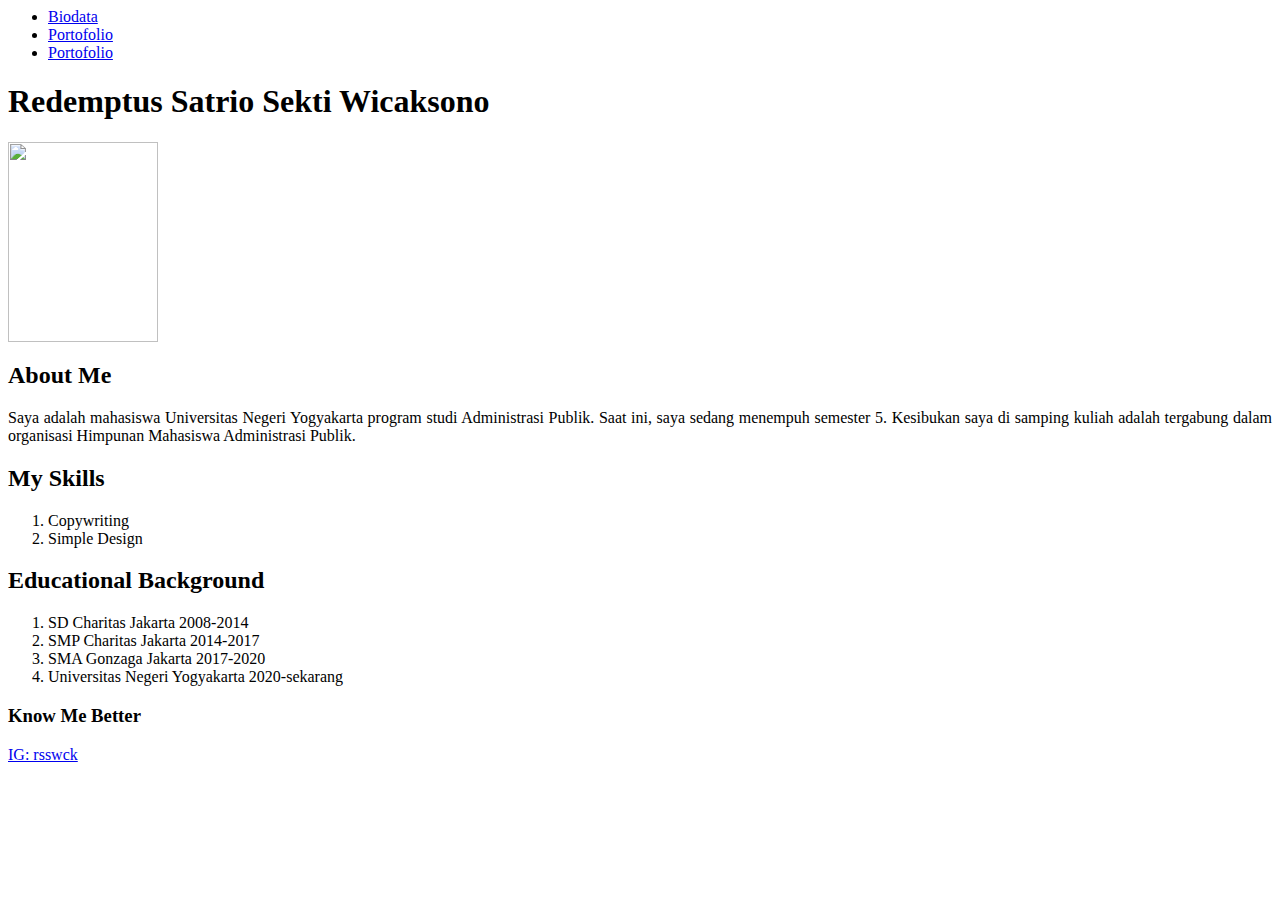
==== index.html @ 18ec1465 "tambah menu" ====
<html>
    <body>
        <div class="nav">        
            <ul>
            <li><a href="#">Biodata</a></li>
            <li><a href="portofolio.html">Portofolio</a></li>
            <li><a href="Portofolio.html">Portofolio</a></li>
        </ul>
    </div>
        <H1><bold>Redemptus Satrio Sekti Wicaksono</bold></H1>
        <img src="WhatsApp Image 2022-09-18 at 00.23.56.jpeg" width="150" height="200" /></a></div><br />
        <H2><b>About Me</b></H2>
        <p style="text-align: justify;">Saya adalah mahasiswa Universitas Negeri Yogyakarta program studi Administrasi Publik. Saat ini, saya sedang menempuh semester 5. Kesibukan saya di samping kuliah adalah tergabung dalam organisasi Himpunan Mahasiswa Administrasi Publik.</p>
        <h2><bold>My Skills</bold></h2>
        <ol><li>Copywriting</li>
            <li>Simple Design</li>
        </ol>
        <h2><b>Educational Background</b></h2>
        <ol><li>SD Charitas Jakarta 2008-2014</li>
            <li>SMP Charitas Jakarta 2014-2017</li>
            <li>SMA Gonzaga Jakarta 2017-2020</li>
            <li>Universitas Negeri Yogyakarta 2020-sekarang</li>
            </ol>
            <h3>Know Me Better</h3>
            <p><a href="https://instagram.com/rsswck" target="_blank">IG: rsswck</a></p>
    </body>
</html>
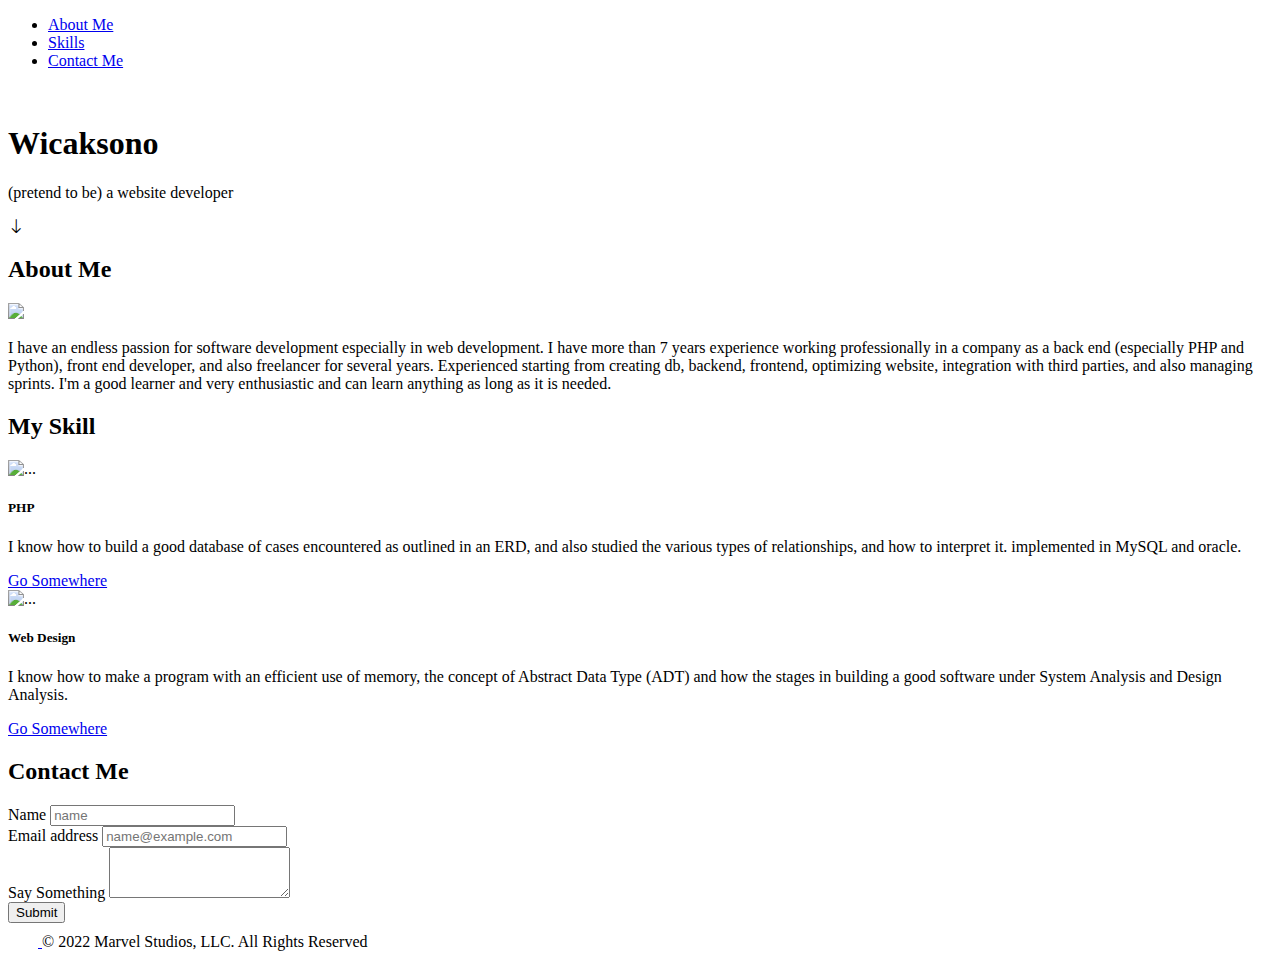
==== commit 78a71cfb: "ganti bootstrap" ====
--- a/index.html
+++ b/index.html
@@ -1,27 +1,111 @@
-<html>
-    <body>
-        <div class="nav">        
-            <ul>
-            <li><a href="#">Biodata</a></li>
-            <li><a href="portofolio.html">Portofolio</a></li>
-            <li><a href="Portofolio.html">Portofolio</a></li>
-        </ul>
+<!doctype html>
+<html lang="en">
+  <head>
+    <meta charset="utf-8">
+    <meta name="viewport" content="width=device-width, initial-scale=1">
+    <title>Latihan Bootstrap</title>
+    <link href="https://cdn.jsdelivr.net/npm/bootstrap@5.2.2/dist/css/bootstrap.min.css" rel="stylesheet" integrity="sha384-Zenh87qX5JnK2Jl0vWa8Ck2rdkQ2Bzep5IDxbcnCeuOxjzrPF/et3URy9Bv1WTRi" crossorigin="anonymous">
+    <link rel="stylesheet" href="./Assets/css/style.css">
+    <link rel="stylesheet" href="https://cdn.jsdelivr.net/npm/bootstrap-icons@1.9.1/font/bootstrap-icons.css">
+    <!--font-->
+    <link rel="preconnect" href="https://fonts.googleapis.com">
+    <link rel="preconnect" href="https://fonts.gstatic.com" crossorigin>
+    <link href="https://fonts.googleapis.com/css2?family=Raleway:ital,wght@0,100;0,200;0,300;0,400;0,500;0,600;0,700;0,800;0,900;1,100;1,200;1,300;1,400;1,500;1,600;1,700;1,800;1,900&display=swap" rel="stylesheet">
+  </head>
+  <body>
+    <nav class="navbar navbar-expand-lg bg-light shadow-sm sticky-top">
+        <div class="container-fluid">
+          <div class="collapse navbar-collapse" id="navbarNavDropdown">
+            <ul class="navbar-nav mx-auto">
+              <li class="nav-item">
+                <a class="nav-link active fw-bolder text-dark" aria-current="page" href="#about">About Me</a>
+              </li>
+              <li class="nav-item">
+                <a class="nav-link active fw-bolder text-dark" aria-current="page" href="#skill">Skills</a>
+              </li>
+              <li class="nav-item">
+                <a class="nav-link active fw-bolder text-dark" aria-current="page" href="#contact">Contact Me</a>
+              </li>
+            </ul>
+          </div>
+        </div>
+      </nav>
+      <!-- hero -->
+      <div id="hero" class="container d-flex flex-column align-items-center justify-content-center">
+        <img src="./ASSETS/image- hero.jpg" class="image-hero rounded-circle" alt="">
+        <h1 class="title fw-bold">Wicaksono</h1>
+        <p class="subtitle">(pretend to be) a website developer</p>
+        <i class="bi bi-arrow-down"></i>
+      </div>
+      <!--about me-->
+      <div id="about" class="container">
+        <h2 class="text-center mb-3">About Me</h2>
+        <div class="row">
+          <div class="col-6">
+            <img src="./ASSETS/image-about.jpg" class=" image-about shadow rounded w-100 mb-3">
+          </div>
+          <div class="col-6">
+            <p class="text-about text-secondary lh-lg">I have an endless passion for software development especially in web development. I have more than 7 years experience working professionally in a company as a back end (especially PHP and Python), front end developer, and also freelancer for several years. Experienced starting from creating db, backend, frontend, optimizing website, integration with third parties, and also managing sprints. I'm a good learner and very enthusiastic and can learn anything as long as it is needed.</p>
+          </div>
+        </div>
+      </div>
+      <!--Skill-->
+      <div id="skill" class="container">
+        <h2 class="text-center mb-3">My Skill</h2>
+        <div class="row">
+          <div class="col-6">
+            <div class="card">
+              <img src="./ASSETS/about-1.jpg" class="card-img-top" alt="...">
+              <div class="card-body">
+                <h5 class="card-title">PHP</h5>
+                <p class="card-text"> I know how to build a good database of cases encountered as outlined in an ERD, and also studied the various types of relationships, and how to interpret it. implemented in MySQL and oracle.</p>
+                <a href="https://www.instagram.com" class="btn btn-primary w-100">Go Somewhere</a>
+              </div>
+            </div>
+          </div>
+          <div class="col-6">
+            <div class="card">
+              <img src="./ASSETS/about-2.jpg" class="card-img-top" alt="...">
+              <div class="card-body">
+                <h5 class="card-title">Web Design</h5>
+                <p class="card-text">I know how to make a program with an efficient use of memory, the concept of Abstract Data Type (ADT) and how the stages in building a good software under System Analysis and Design Analysis.
+                    </p>
+                <a href="https://twitter.com" class="btn btn-primary w-100">Go Somewhere</a>
+              </div>
+            </div>
+          </div>
+        </div>
+      </div>
+      <!--Contact Me-->
+      <div id="contact" class="container">
+        <h2 class="text-center mb-3">Contact Me</h2>
+        <form class="col-6 mx-auto">
+          <div class="mb-3">
+            <label for="exampleFormControlInput1" class="form-label">Name</label>
+            <input type="text" class="form-control" id="exampleFormControlInput1" placeholder="name">
+          </div>
+          <div class="mb-3">
+            <label for="exampleFormControlInput1" class="form-label">Email address</label>
+            <input type="email" class="form-control" id="exampleFormControlInput1" placeholder="name@example.com">
+          </div>
+          <div class="mb-3">
+            <label for="exampleFormControlTextarea1" class="form-label">Say Something</label>
+            <textarea class="form-control" id="exampleFormControlTextarea1" rows="3"></textarea>
+          </div>
+          <button type="button" class="btn btn-primary w-100">Submit</button>
+        </form>
+      </div>
+      <!--Footer-->
+      <div class="container">
+      <footer class="d-flex flex-wrap justify-content-between align-items-center py-3 my-4 border-top">
+      <div class="col-md-4 d-flex align-items-center">
+      <a href="/" class="mb-3 me-2 mb-md-0 text-muted text-decoration-none lh-1">
+        <svg class="bi" width="30" height="24"><use xlink:href="#bootstrap"></use></svg>
+      </a>
+      <span class="mb-3 mb-md-0 text-muted">© 2022 Marvel Studios, LLC. All Rights Reserved</span>
     </div>
-        <H1><bold>Redemptus Satrio Sekti Wicaksono</bold></H1>
-        <img src="WhatsApp Image 2022-09-18 at 00.23.56.jpeg" width="150" height="200" /></a></div><br />
-        <H2><b>About Me</b></H2>
-        <p style="text-align: justify;">Saya adalah mahasiswa Universitas Negeri Yogyakarta program studi Administrasi Publik. Saat ini, saya sedang menempuh semester 5. Kesibukan saya di samping kuliah adalah tergabung dalam organisasi Himpunan Mahasiswa Administrasi Publik.</p>
-        <h2><bold>My Skills</bold></h2>
-        <ol><li>Copywriting</li>
-            <li>Simple Design</li>
-        </ol>
-        <h2><b>Educational Background</b></h2>
-        <ol><li>SD Charitas Jakarta 2008-2014</li>
-            <li>SMP Charitas Jakarta 2014-2017</li>
-            <li>SMA Gonzaga Jakarta 2017-2020</li>
-            <li>Universitas Negeri Yogyakarta 2020-sekarang</li>
-            </ol>
-            <h3>Know Me Better</h3>
-            <p><a href="https://instagram.com/rsswck" target="_blank">IG: rsswck</a></p>
-    </body>
+  </footer>
+</div>
+    <script src="https://cdn.jsdelivr.net/npm/bootstrap@5.2.2/dist/js/bootstrap.bundle.min.js" integrity="sha384-OERcA2EqjJCMA+/3y+gxIOqMEjwtxJY7qPCqsdltbNJuaOe923+mo//f6V8Qbsw3" crossorigin="anonymous"></script>
+  </body>
 </html>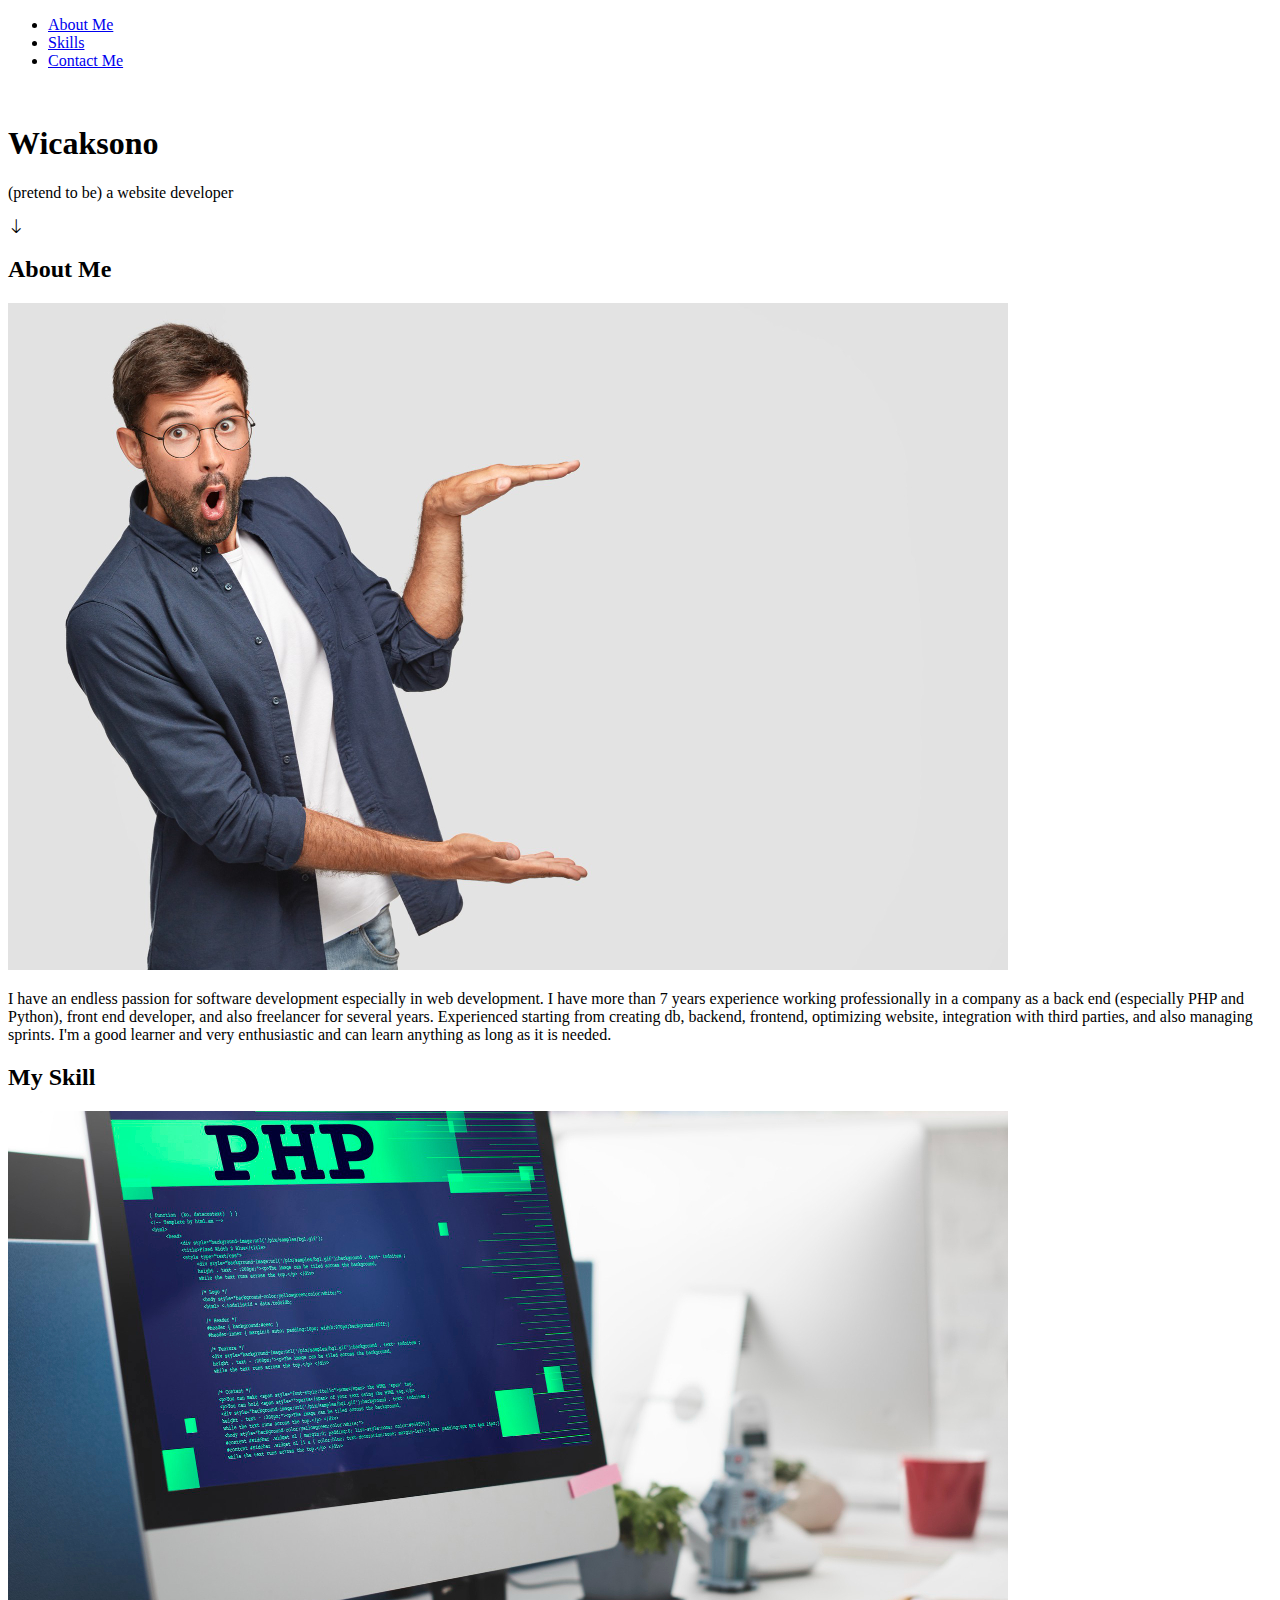
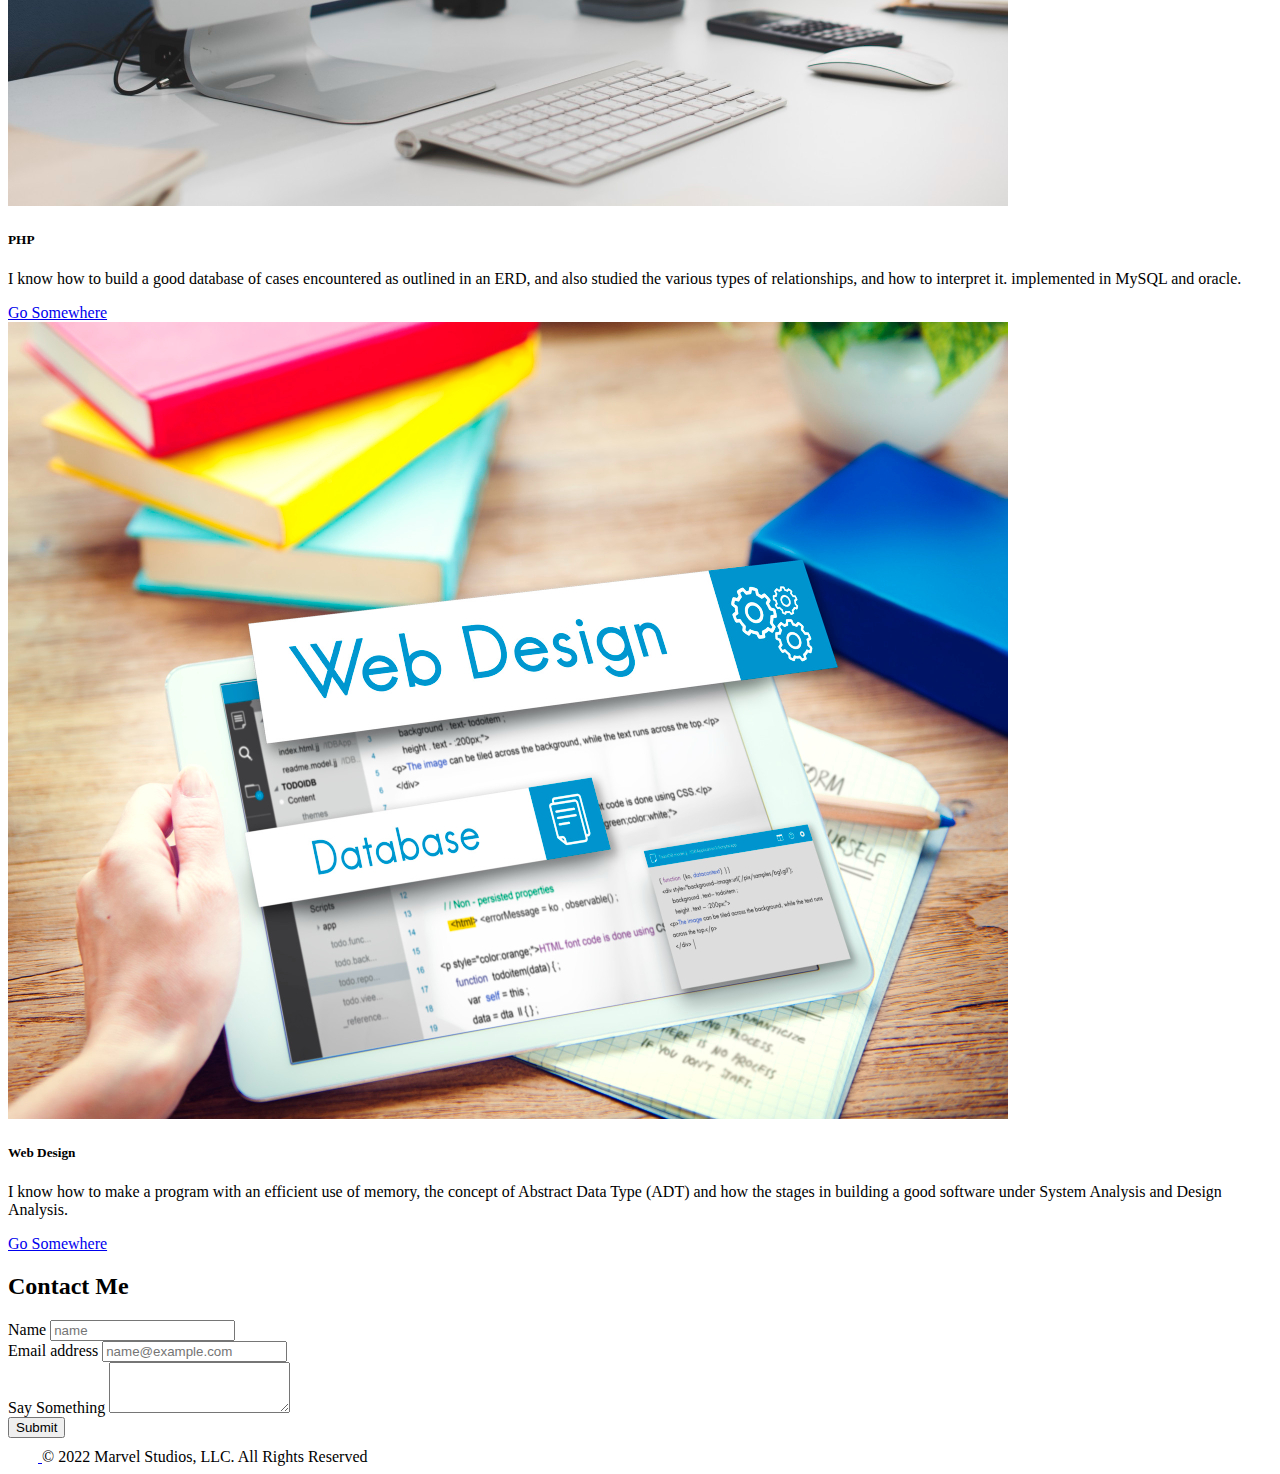
==== commit b98cba02: "new bootstrap" ====
--- a/index.html
+++ b/index.html
@@ -42,7 +42,7 @@
         <h2 class="text-center mb-3">About Me</h2>
         <div class="row">
           <div class="col-6">
-            <img src="./ASSETS/image-about.jpg" class=" image-about shadow rounded w-100 mb-3">
+            <img src="./image-about.jpg" class=" image-about shadow rounded w-100 mb-3">
           </div>
           <div class="col-6">
             <p class="text-about text-secondary lh-lg">I have an endless passion for software development especially in web development. I have more than 7 years experience working professionally in a company as a back end (especially PHP and Python), front end developer, and also freelancer for several years. Experienced starting from creating db, backend, frontend, optimizing website, integration with third parties, and also managing sprints. I'm a good learner and very enthusiastic and can learn anything as long as it is needed.</p>
@@ -55,7 +55,7 @@
         <div class="row">
           <div class="col-6">
             <div class="card">
-              <img src="./ASSETS/about-1.jpg" class="card-img-top" alt="...">
+              <img src="./about-1.jpg" class="card-img-top" alt="...">
               <div class="card-body">
                 <h5 class="card-title">PHP</h5>
                 <p class="card-text"> I know how to build a good database of cases encountered as outlined in an ERD, and also studied the various types of relationships, and how to interpret it. implemented in MySQL and oracle.</p>
@@ -65,7 +65,7 @@
           </div>
           <div class="col-6">
             <div class="card">
-              <img src="./ASSETS/about-2.jpg" class="card-img-top" alt="...">
+              <img src="./about-2.jpg" class="card-img-top" alt="...">
               <div class="card-body">
                 <h5 class="card-title">Web Design</h5>
                 <p class="card-text">I know how to make a program with an efficient use of memory, the concept of Abstract Data Type (ADT) and how the stages in building a good software under System Analysis and Design Analysis.
